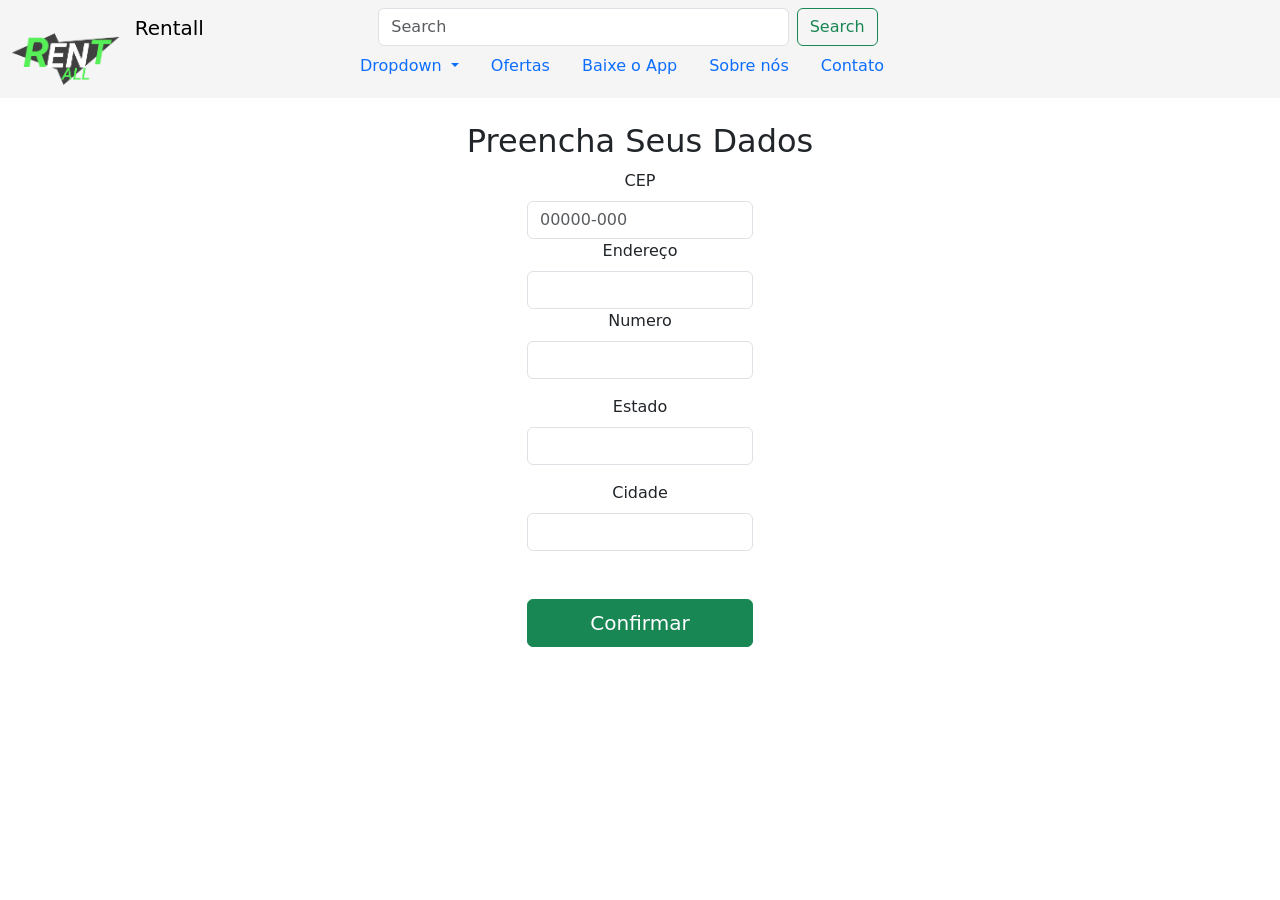
==== form.html @ 80d23450 "Trabalhando nos forms" ====
<!DOCTYPE html>
<html lang="pt-br">

<head>
    <meta charset="UTF-8" />

    <title>Rentall - Cadastro de Usuário</title>
    <link rel="stylesheet" href="/css/" />
    <script src="https://cdn.jsdelivr.net/npm/bootstrap@5.1.1/dist/js/bootstrap.bundle.min.js"
        integrity="sha384-/bQdsTh/da6pkI1MST/rWKFNjaCP5gBSY4sEBT38Q/9RBh9AH40zEOg7Hlq2THRZ"
        crossorigin="anonymous"></script>
    <link href="https://cdn.jsdelivr.net/npm/bootstrap@5.1.1/dist/css/bootstrap.min.css" rel="stylesheet"
        integrity="sha384-F3w7mX95PdgyTmZZMECAngseQB83DfGTowi0iMjiWaeVhAn4FJkqJByhZMI3AhiU" crossorigin="anonymous" />
</head>

<body>

    <nav class="navbar navbar-light " style="background-color:whitesmoke;">
        <div class="container-fluid">
            <a class="navbar-brand" href="#">
                <img src="imagens/logo.png" alt="" width="20%" class="d-inline-block align-text-top">
                Rentall
            </a>
        </div>
        <div class="container-fluid justify-content-center  fixed-top mt-2 row  ">
            <form class="d-flex col-5">
                <input class="form-control me-2" type="search" placeholder="Search" aria-label="Search">
                <button class="btn btn-outline-success" type="submit">Search</button>
            </form>

            <ul class="nav justify-content-center">

                <li class="nav-item dropdown">
                    <a class="nav-link dropdown-toggle" href="#" id="navbarDropdown" role="button"
                        data-bs-toggle="dropdown" aria-expanded="false">
                        Dropdown
                    </a>
                    <ul class="dropdown-menu">
                        <li><a class="dropdown-item" href="#">Esportes</a></li>
                        <li><a class="dropdown-item" href="#">Games</a></li>
                        <li><a class="dropdown-item" href="#">Eletroportateis</a></li>
                        <li><a class="dropdown-item" href="#">Ferramentas</a></li>
                    </ul>
                </li>
                <li class="nav-item">
                    <a class="nav-link" href="#">Ofertas</a>
                </li>
                <li class="nav-item">
                    <a class="nav-link" href="#">Baixe o App</a>
                </li>
                <li class="nav-item">
                    <a class="nav-link" href="#">Sobre nós</a>
                </li>
                <li class="nav-item">
                    <a class="nav-link" href="#">Contato</a>
                </li>
            </ul>
        </div>
    </nav>

    <main class="pt-4">
        <!--FORM CADASTRAR USUÁRIO-->
        <h2 class="text-center ">Preencha Seus Dados</h2>
        <section class="container d-flex justify-content-center align-items-center">
            <form action="#" class="text-center">

                <section class="text-center">
                    <spam class="d-block pb-2">CEP</spam>
                    <input type="text" class="form-control" placeholder="00000-000"/>
                </section>

                <section class="text-center">
                    <spam class="d-block pb-2">Endereço</spam>
                    <input type="text" class="form-control" />
                </section>

                <section class="text-center">
                    <spam class="d-block pb-2">Numero</spam>
                    <input type="text" class="form-control" />
                </section>

                <section class=" text-center pt-3">
                    <spam class="d-block pb-2">Estado</spam>
                    <input type="text" class="form-control" />
                </section>

                <section class="text-center  pt-3">
                    <spam class="d-block pb-2">Cidade</spam>
                    <input type="text" class="form-control" />
                </section>                

                <div class="text-center pt-5">                
                        <button class="rounded btn btn-lg btn-success display-6 w-100 fs-5 white "> 
                            <a href="#" class="text-decoration-none text-reset">Confirmar</a>
                        </button>                    
                </div>
            </form>
        </section>

    </main>

    <footer>
        
    </footer>
</body>

</html>
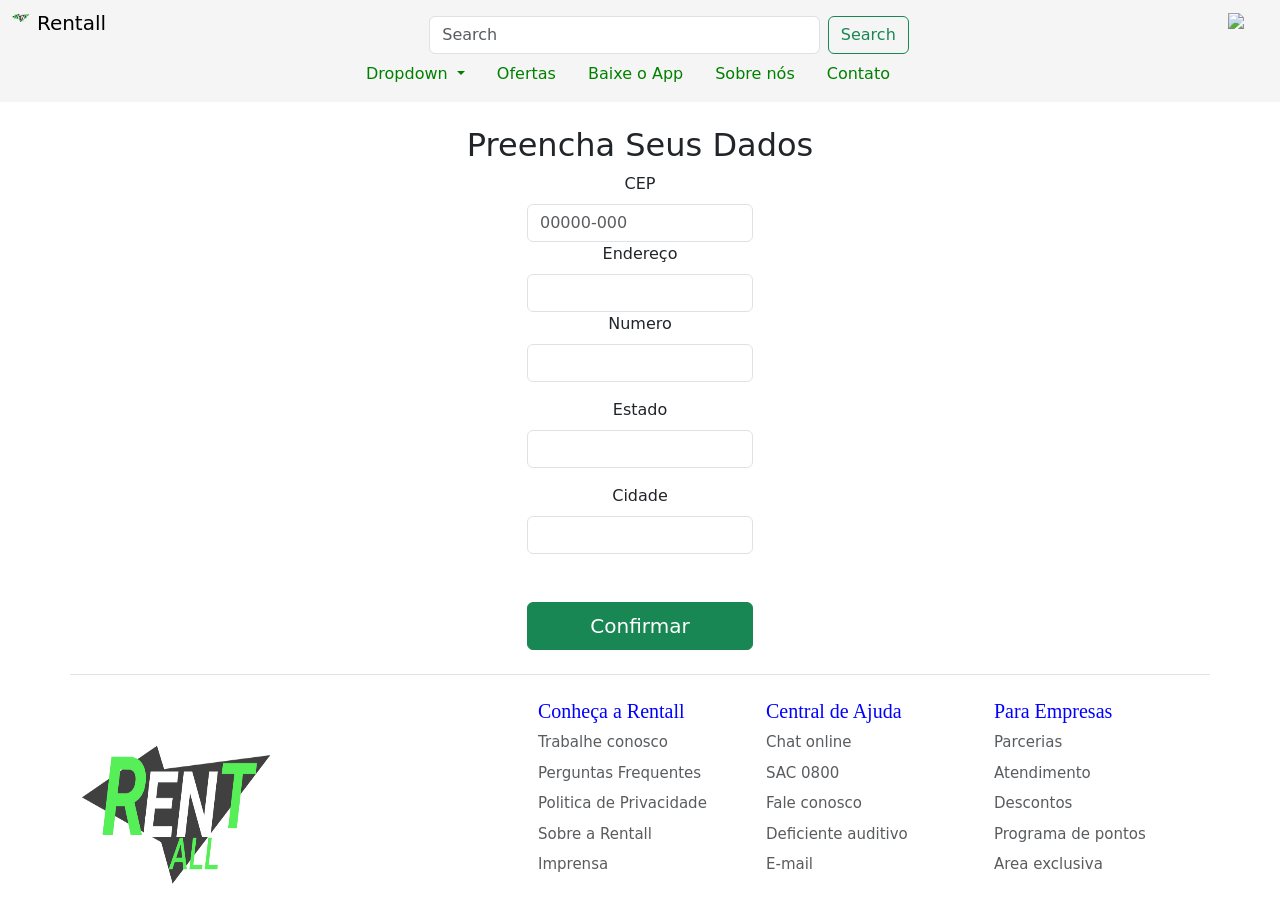
==== commit 5be21ebc: "Arrumando Footer e Menu" ====
--- a/form.html
+++ b/form.html
@@ -11,52 +11,95 @@
         crossorigin="anonymous"></script>
     <link href="https://cdn.jsdelivr.net/npm/bootstrap@5.1.1/dist/css/bootstrap.min.css" rel="stylesheet"
         integrity="sha384-F3w7mX95PdgyTmZZMECAngseQB83DfGTowi0iMjiWaeVhAn4FJkqJByhZMI3AhiU" crossorigin="anonymous" />
+
+    <style>
+        .bd-placeholder-img {
+            font-size: 1.125rem;
+            text-anchor: middle;
+            -webkit-user-select: none;
+            -moz-user-select: none;
+            user-select: none;
+        }
+
+        @media (min-width: 768px) {
+            .bd-placeholder-img-lg {
+                font-size: 3.5rem;
+            }
+        }
+    </style>
+
 </head>
 
 <body>
 
-    <nav class="navbar navbar-light " style="background-color:whitesmoke;">
-        <div class="container-fluid">
-            <a class="navbar-brand" href="#">
-                <img src="imagens/logo.png" alt="" width="20%" class="d-inline-block align-text-top">
-                Rentall
-            </a>
-        </div>
-        <div class="container-fluid justify-content-center  fixed-top mt-2 row  ">
-            <form class="d-flex col-5">
-                <input class="form-control me-2" type="search" placeholder="Search" aria-label="Search">
-                <button class="btn btn-outline-success" type="submit">Search</button>
-            </form>
-
-            <ul class="nav justify-content-center">
-
-                <li class="nav-item dropdown">
-                    <a class="nav-link dropdown-toggle" href="#" id="navbarDropdown" role="button"
-                        data-bs-toggle="dropdown" aria-expanded="false">
-                        Dropdown
-                    </a>
-                    <ul class="dropdown-menu">
-                        <li><a class="dropdown-item" href="#">Esportes</a></li>
-                        <li><a class="dropdown-item" href="#">Games</a></li>
-                        <li><a class="dropdown-item" href="#">Eletroportateis</a></li>
-                        <li><a class="dropdown-item" href="#">Ferramentas</a></li>
-                    </ul>
-                </li>
-                <li class="nav-item">
-                    <a class="nav-link" href="#">Ofertas</a>
-                </li>
-                <li class="nav-item">
-                    <a class="nav-link" href="#">Baixe o App</a>
-                </li>
-                <li class="nav-item">
-                    <a class="nav-link" href="#">Sobre nós</a>
-                </li>
-                <li class="nav-item">
-                    <a class="nav-link" href="#">Contato</a>
-                </li>
-            </ul>
-        </div>
-    </nav>
+    <header>
+        <nav class="navbar navbar-light " style="background-color:whitesmoke;">
+            <div class="container-fluid">
+                <div class="row w-100">
+                    <div class="col-2">
+                        <a class="navbar-brand" href="#">
+                            <img src="imagens/logo.png" alt="" width="10%" class="d-inline-block align-text-top">
+                            Rentall
+
+                        </a>
+                    </div>
+
+                    <div class="col-8">
+                        <div class="justify-content-center mt-2 row" style="margin-left: 70px;">
+                            <form class="d-flex col-8">
+                                <input class="form-control me-2" type="search" placeholder="Search" aria-label="Search">
+                                <button class="btn btn-outline-success" type="submit">Search</button>
+                            </form>
+                        </div>
+                    </div>
+
+                    <div class="col-2 text-end">
+                        <img src="imagens/login.png" width="40px">
+
+                    </div>
+                </div>
+
+                <div class="row w-100">
+                    <div class="col-12">
+                        <ul class="nav justify-content-center">
+
+                            <li class="nav-item dropdown">
+                                <a class="nav-link dropdown-toggle" href="#" style="color: green;" id="navbarDropdown"
+                                    role="button" data-bs-toggle="dropdown" aria-expanded="false">
+                                    Dropdown
+                                </a>
+                                <ul class="dropdown-menu">
+                                    <li><a class="dropdown-item" href="#">Esportes</a></li>
+                                    <li><a class="dropdown-item" href="#">Games</a></li>
+                                    <li><a class="dropdown-item" href="#">Eletroportateis</a></li>
+                                    <li><a class="dropdown-item" href="#">Ferramentas</a></li>
+                                </ul>
+                            </li>
+                            <li class="nav-item">
+                                <a class="nav-link" href="#" style="color:green;">Ofertas</a>
+                            </li>
+                            <li class="nav-item">
+                                <a class="nav-link" href="#" style="color: green;">Baixe o App</a>
+                            </li>
+                            <li class="nav-item">
+                                <a class="nav-link" href="#" style="color: green;">Sobre nós</a>
+                            </li>
+                            <li class="nav-item">
+                                <a class="nav-link" href="#" style="color: green;">Contato</a>
+                            </li>
+                        </ul>
+                    </div>
+
+                </div>
+
+
+            </div>
+
+
+
+        </nav>
+
+    </header>
 
     <main class="pt-4">
         <!--FORM CADASTRAR USUÁRIO-->
@@ -66,7 +109,7 @@
 
                 <section class="text-center">
                     <spam class="d-block pb-2">CEP</spam>
-                    <input type="text" class="form-control" placeholder="00000-000"/>
+                    <input type="text" class="form-control" placeholder="00000-000" />
                 </section>
 
                 <section class="text-center">
@@ -87,21 +130,91 @@
                 <section class="text-center  pt-3">
                     <spam class="d-block pb-2">Cidade</spam>
                     <input type="text" class="form-control" />
-                </section>                
-
-                <div class="text-center pt-5">                
-                        <button class="rounded btn btn-lg btn-success display-6 w-100 fs-5 white "> 
-                            <a href="#" class="text-decoration-none text-reset">Confirmar</a>
-                        </button>                    
+                </section>
+
+                <div class="text-center pt-5">
+                    <button class="rounded btn btn-lg btn-success display-6 w-100 fs-5 white ">
+                        <a href="#" class="text-decoration-none text-reset">Confirmar</a>
+                    </button>
                 </div>
             </form>
         </section>
 
     </main>
 
-    <footer>
-        
-    </footer>
+    <div class="container pt-4">
+        <footer class="row row-cols-5 py-4  border-top">
+            <img src="imagens/logo.png" width="10px">
+
+
+            <div class="col"></div>
+
+
+
+            <div class="col">
+                <h5 style="color: blue; font-family: cursive;">Conheça a Rentall</h5>
+                <ul class="nav flex-column">
+                    <li class="nav-item mb-2" style="font-size: 15px;"><a href="#"
+                            class="nav-link p-0 text-muted">Trabalhe
+                            conosco</a></li>
+                    <li class="nav-item mb-2" style="font-size: 15px;"><a href="#"
+                            class="nav-link p-0 text-muted">Perguntas
+                            Frequentes</a></li>
+                    <li class="nav-item mb-2" style="font-size: 15px;"><a href="#"
+                            class="nav-link p-0 text-muted">Politica de
+                            Privacidade</a></li>
+                    <li class="nav-item mb-2" style="font-size: 15px;"><a href="#" class="nav-link p-0 text-muted">Sobre
+                            a
+                            Rentall</a></li>
+                    <li class="nav-item mb-2" style="font-size: 15px;"><a href="#"
+                            class="nav-link p-0 text-muted">Imprensa</a>
+                    </li>
+                </ul>
+            </div>
+
+            <div class="col">
+                <h5 style="color: blue; font-family: cursive;">Central de Ajuda</h5>
+                <ul class="nav flex-column">
+                    <li class="nav-item mb-2" style="font-size: 15px;"><a href="#" class="nav-link p-0 text-muted">Chat
+                            online</a>
+                    </li>
+                    <li class="nav-item mb-2" style="font-size: 15px;"><a href="#" class="nav-link p-0 text-muted">SAC
+                            0800</a>
+                    </li>
+                    <li class="nav-item mb-2" style="font-size: 15px;"><a href="#" class="nav-link p-0 text-muted">Fale
+                            conosco</a></li>
+                    <li class="nav-item mb-2" style="font-size: 15px;"><a href="#"
+                            class="nav-link p-0 text-muted">Deficiente
+                            auditivo</a></li>
+                    <li class="nav-item mb-2" style="font-size: 15px;"><a href="#"
+                            class="nav-link p-0 text-muted">E-mail</a></li>
+                </ul>
+            </div>
+
+            <div class="col">
+                <h5 style="color: blue; font-family: cursive;">Para Empresas</h5>
+                <ul class="nav flex-column">
+                    <li class="nav-item mb-2" style="font-size: 15px;"><a href="#"
+                            class="nav-link p-0 text-muted">Parcerias</a>
+                    </li>
+                    <li class="nav-item mb-2" style="font-size: 15px;"><a href="#"
+                            class="nav-link p-0 text-muted">Atendimento</a>
+                    </li>
+                    <li class="nav-item mb-2" style="font-size: 15px;"><a href="#"
+                            class="nav-link p-0 text-muted">Descontos</a>
+                    </li>
+                    <li class="nav-item mb-2" style="font-size: 15px;"><a href="#"
+                            class="nav-link p-0 text-muted">Programa de
+                            pontos</a></li>
+                    <li class="nav-item mb-2" style="font-size: 15px;"><a href="#" class="nav-link p-0 text-muted">Area
+                            exclusiva</a></li>
+                </ul>
+            </div>
+
+
+        </footer>
+
+    </div>
 </body>
 
 </html>
